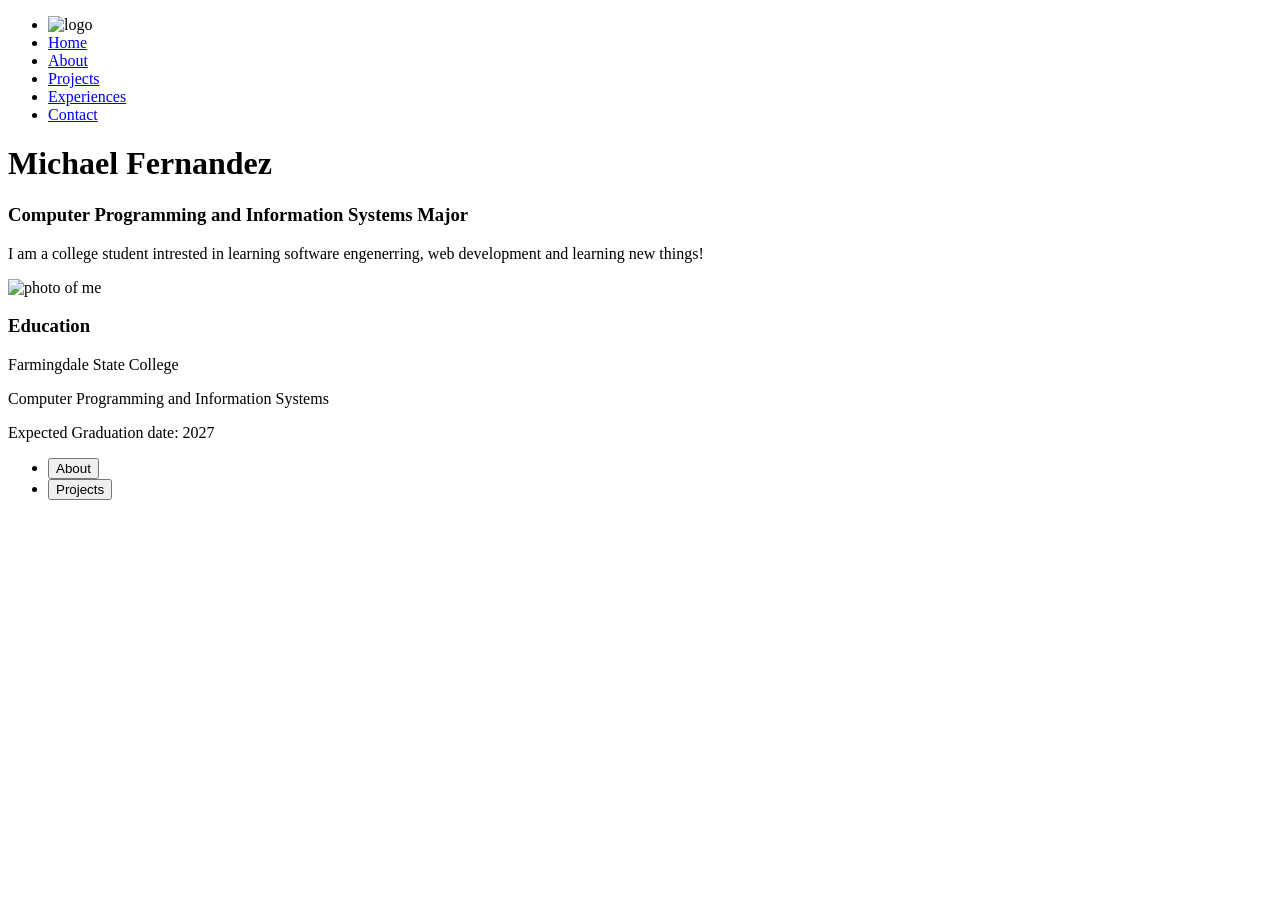
==== index.html @ 05ea20b8 "added content to index" ====
<!DOCTYPE html>
<html lang="en">
<head>
    <meta charset="UTF-8">
    <meta name="viewport" content="width=device-width, initial-scale=1.0">
    <title>Document</title>
    <!-- Link your CSS file below -->
    <link rel="stylesheet" href="style.css">
</head>
<body>
    <nav class = "navBar">  
        <ul>
            <li><img src = "" alt = "logo"></li>
            <li> <a href="index.html">Home</a></li>   
            <li><a href = "about.html">About</a></li>
            <li><a href = "projects.html">Projects</a></li>    
            <li><a href = "experiences.html">Experiences</a></li>    
            <li><a href = "contact.html">Contact</a></li>    
        </ul>    
    </nav>

    <!-- Your website content goes here -->
    <h1>Michael Fernandez</h1>
    <h3>Computer Programming and Information Systems Major</h3>
    <p>I am a college student intrested in learning software engenerring, web development and learning new things!</p>
    <img src = "" alt ="photo of me">

    <h3> Education</h3>
    <p> Farmingdale State College</p>
    <p>Computer Programming and Information Systems</p>
    <p>Expected Graduation date: 2027</p>

    <ul>
        <li> <button onclick="location.href = 'about.html';">About</button></li>
        <li> <button onclick="location.href = 'projects.html';">Projects</button></li>
    </ul>
    <!-- Link your JS file below -->
    <script src="script.js"></script>
</body>
</html>
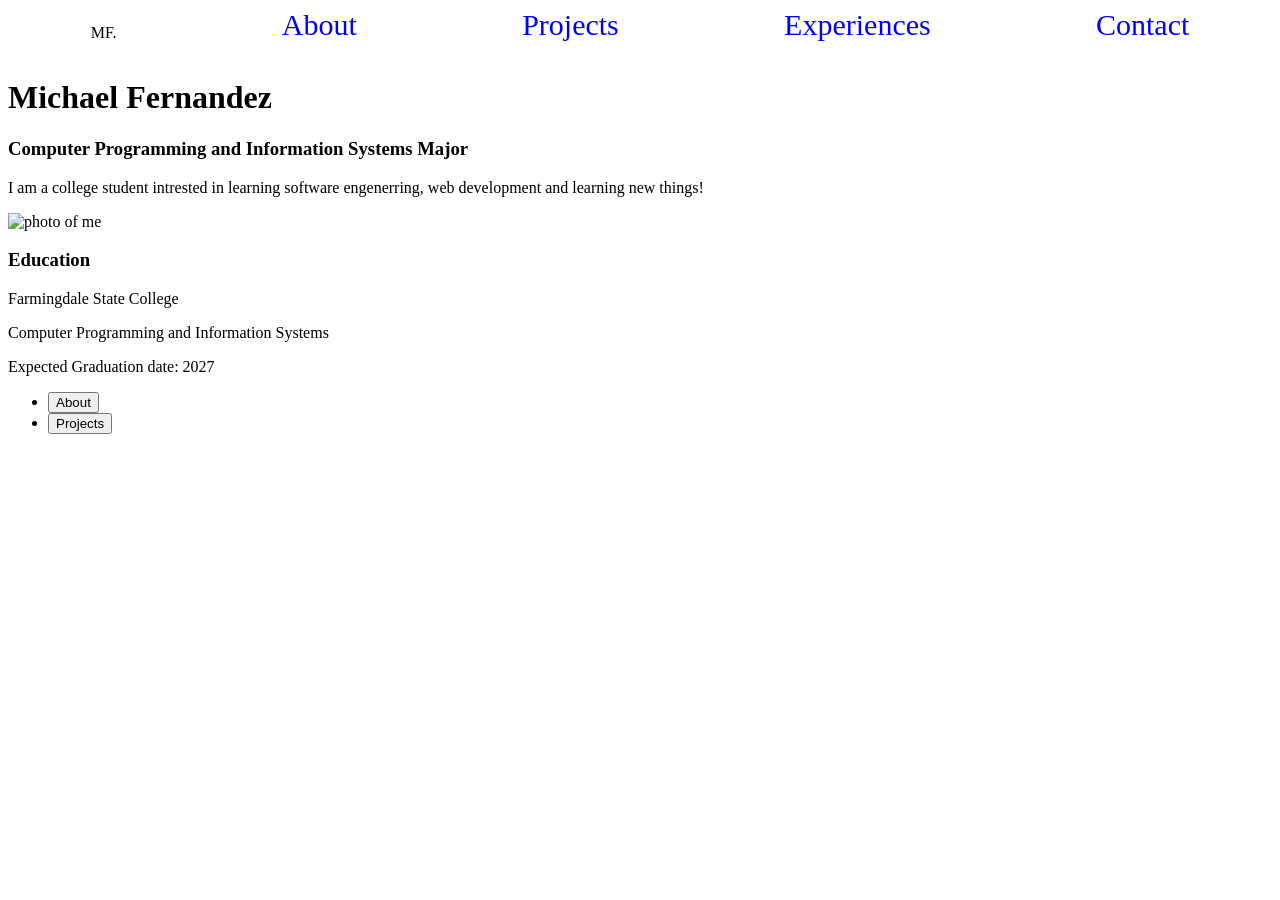
==== commit 4a1520db: "Fixed navbar/ started to style it" ====
--- a/index.html
+++ b/index.html
@@ -3,15 +3,14 @@
 <head>
     <meta charset="UTF-8">
     <meta name="viewport" content="width=device-width, initial-scale=1.0">
-    <title>Document</title>
+    <title>Michael Fernandez's Portfolio</title>
     <!-- Link your CSS file below -->
-    <link rel="stylesheet" href="style.css">
+    <link rel="stylesheet" href="styles.css">
 </head>
 <body>
-    <nav class = "navBar">  
-        <ul>
-            <li><img src = "" alt = "logo"></li>
-            <li> <a href="index.html">Home</a></li>   
+    <nav >  
+        <ul class = "navBar">
+            <li><p class = "logo">MF.</p></li>
             <li><a href = "about.html">About</a></li>
             <li><a href = "projects.html">Projects</a></li>    
             <li><a href = "experiences.html">Experiences</a></li>    
--- a/styles.css
+++ b/styles.css
@@ -0,0 +1,14 @@
+.navBar{
+  display: flex;
+  justify-content: space-around;
+  flex-direction: row;
+  list-style: none;
+  margin: 0px;
+  padding: 0px;
+}
+
+.navBar a {
+  color: blue;
+  font-size: 30px;
+  text-decoration: none;
+}
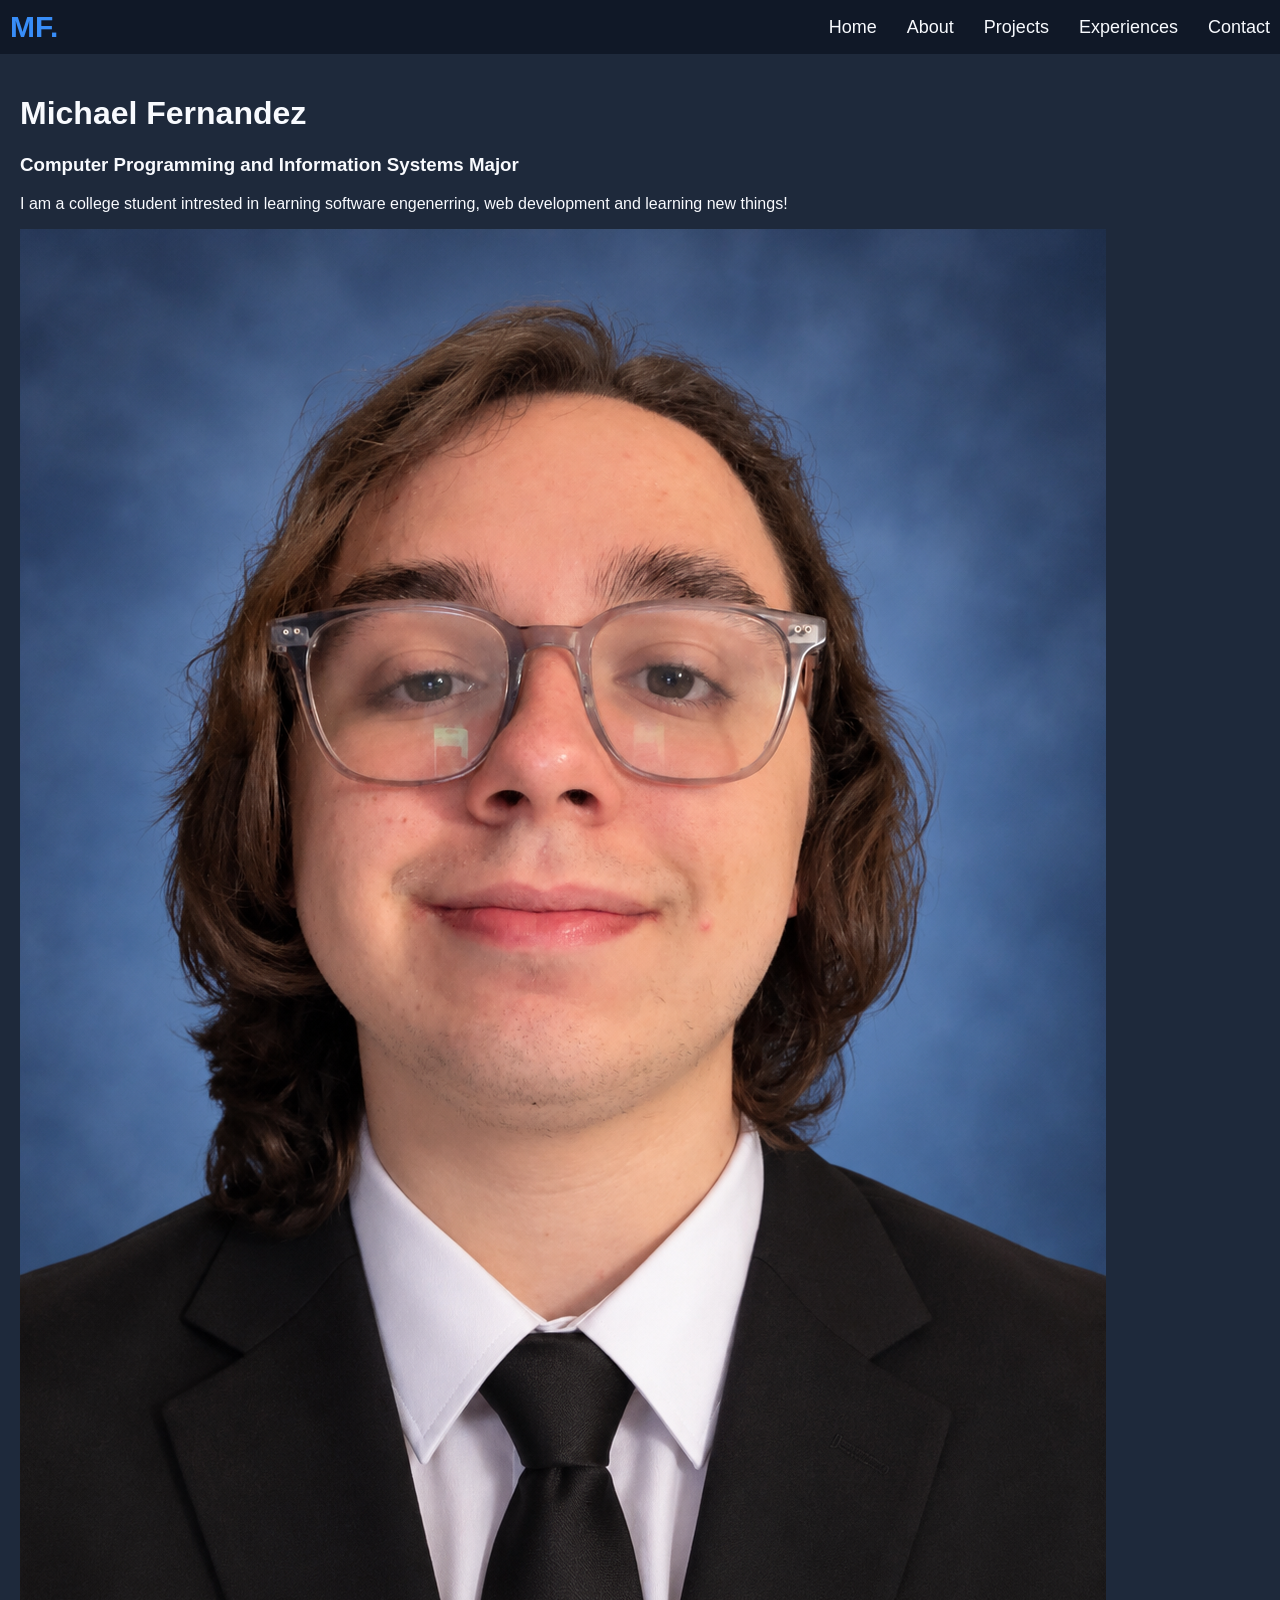
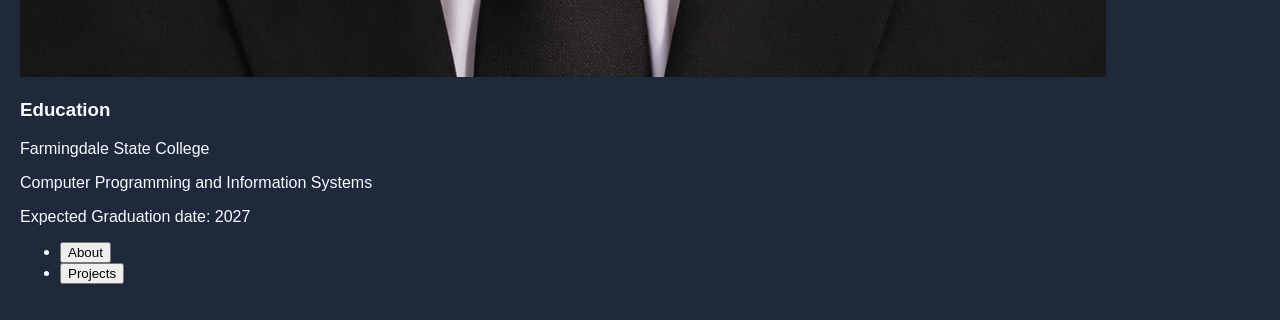
==== commit 493ffcbe: "finished styling nav bar" ====
--- a/index.html
+++ b/index.html
@@ -8,21 +8,22 @@
     <link rel="stylesheet" href="styles.css">
 </head>
 <body>
-    <nav >  
-        <ul class = "navBar">
-            <li><p class = "logo">MF.</p></li>
+    <nav class = "navBar" >  
+        <ul>
+            <li class = logo>MF.</li>
+            <li> <a href="index.html">Home</a></li>
             <li><a href = "about.html">About</a></li>
             <li><a href = "projects.html">Projects</a></li>    
             <li><a href = "experiences.html">Experiences</a></li>    
             <li><a href = "contact.html">Contact</a></li>    
         </ul>    
     </nav>
-
+    <main>
     <!-- Your website content goes here -->
     <h1>Michael Fernandez</h1>
     <h3>Computer Programming and Information Systems Major</h3>
     <p>I am a college student intrested in learning software engenerring, web development and learning new things!</p>
-    <img src = "" alt ="photo of me">
+    <img src = "images/yearbookPhoto.png" alt ="photo of me">
 
     <h3> Education</h3>
     <p> Farmingdale State College</p>
@@ -35,5 +36,6 @@
     </ul>
     <!-- Link your JS file below -->
     <script src="script.js"></script>
+    </main>
 </body>
 </html>
--- a/styles.css
+++ b/styles.css
@@ -1,14 +1,49 @@
-.navBar{
+main{
+  max-width: 1400px;
+  margin: auto;
+  padding: 20px;
+}
+
+body{
+    background-color: #1E293B;
+    margin: 0;
+    font-family: Arial, sans-serif;
+    color: #F8FAFE;
+}
+nav{
+    background-color: #101827;
+    
+}
+
+.navBar ul{
+  
   display: flex;
-  justify-content: space-around;
+  justify-content: flex-start;
+  align-items: center;
   flex-direction: row;
   list-style: none;
   margin: 0px;
-  padding: 0px;
+  padding: 10px;
+  gap: 30px;
 }
 
 .navBar a {
-  color: blue;
-  font-size: 30px;
+  color: #F8FAFE;
+  font-size: 18px;
   text-decoration: none;
-}+  transition: 0.5s;
+}
+.navBar a:visited {
+  color: #F8FAFE;
+}
+.navBar a:hover {
+  color: #388df8;
+}
+
+.navBar .logo{
+    font-size: 30px;
+    color: #388df8;
+    font-weight: bold;
+    margin-right: auto;
+}
+
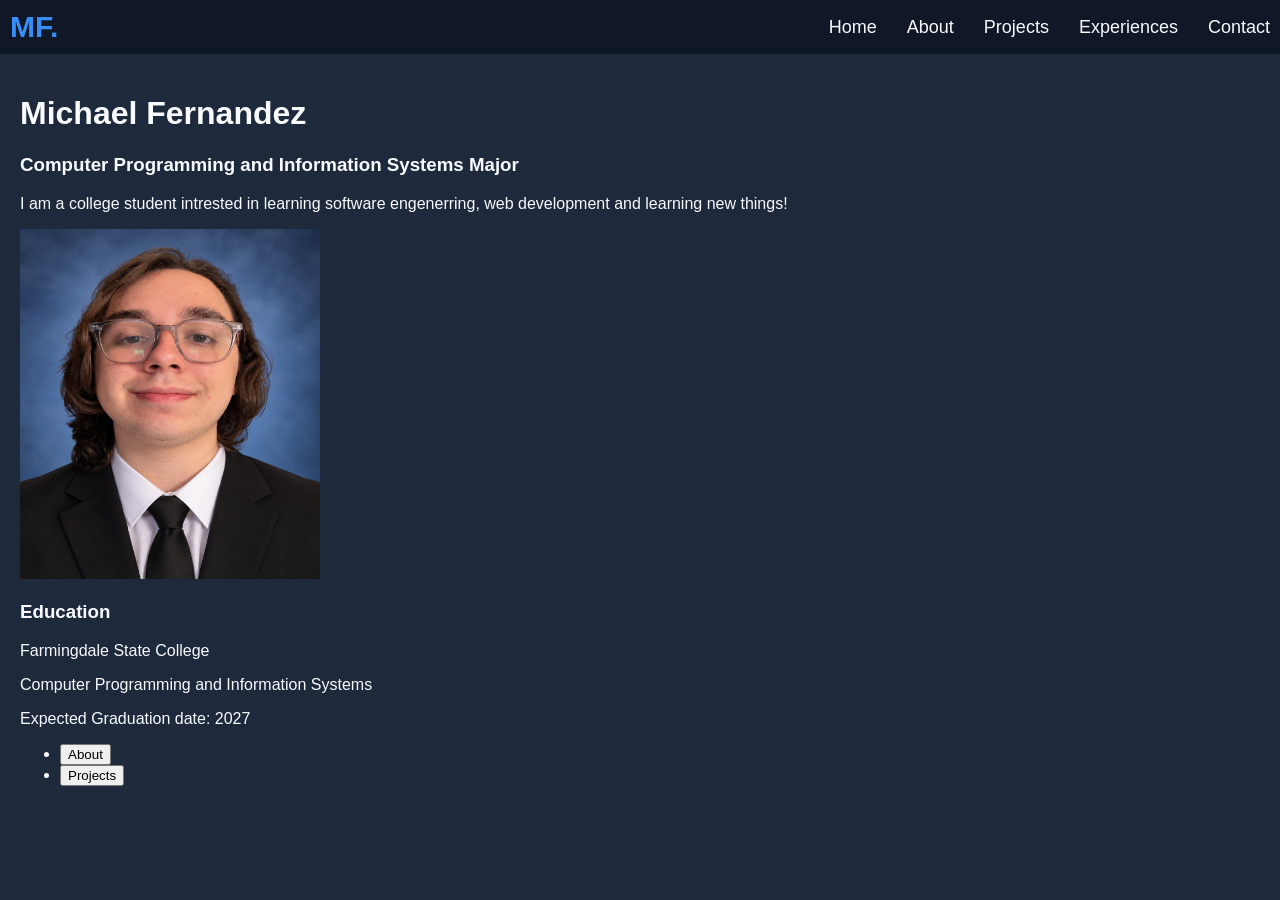
==== commit 8b04295d: "added images of me" ====
--- a/index.html
+++ b/index.html
@@ -23,7 +23,7 @@
     <h1>Michael Fernandez</h1>
     <h3>Computer Programming and Information Systems Major</h3>
     <p>I am a college student intrested in learning software engenerring, web development and learning new things!</p>
-    <img src = "images/yearbookPhoto.png" alt ="photo of me">
+    <img src = "images/yearbookPhoto.png" alt ="photo of me" width = 300px height = 350 px>
 
     <h3> Education</h3>
     <p> Farmingdale State College</p>
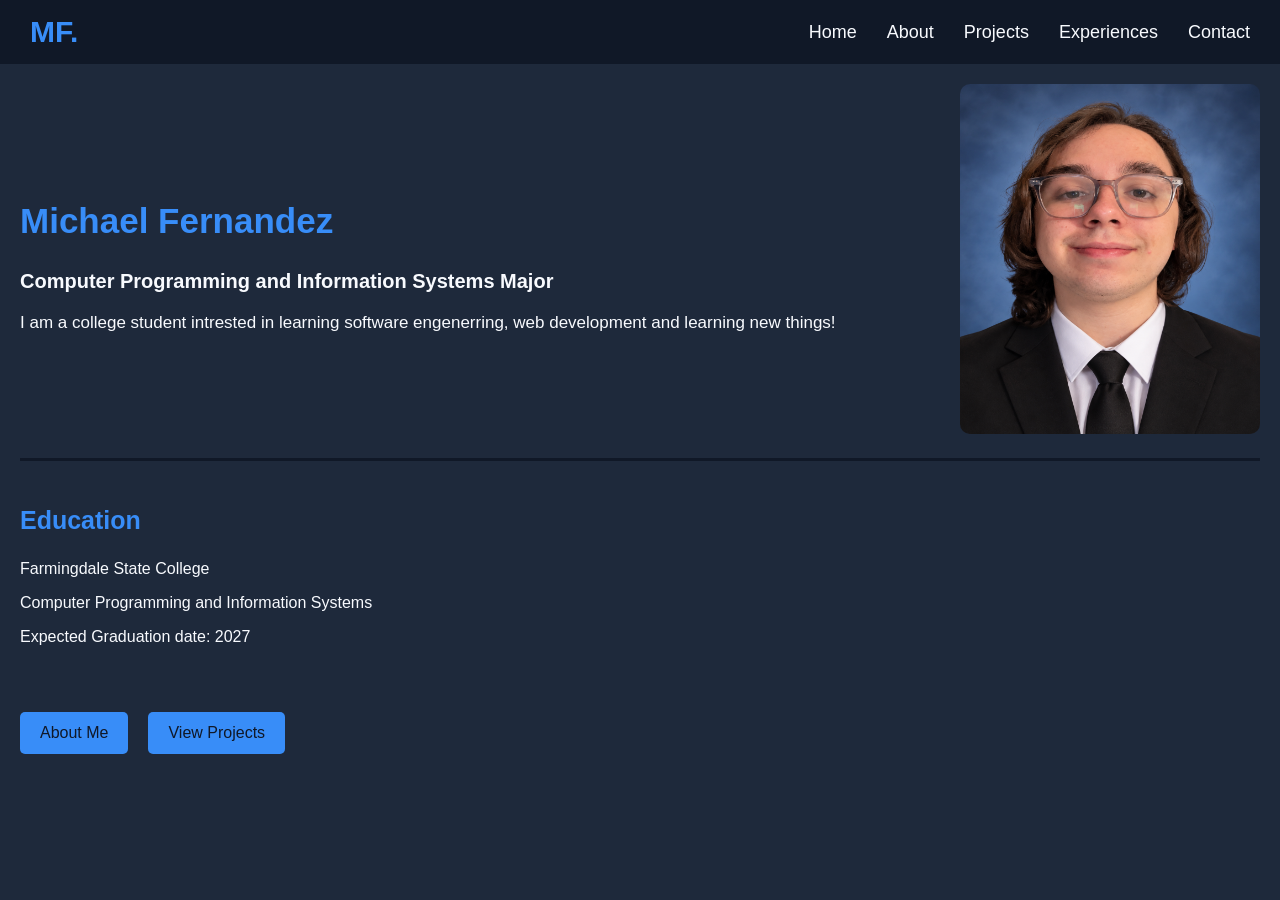
==== commit aeddc3d7: "finished styling index page" ====
--- a/index.html
+++ b/index.html
@@ -10,7 +10,7 @@
 <body>
     <nav class = "navBar" >  
         <ul>
-            <li class = logo>MF.</li>
+            <li class = "logo">MF.</li>
             <li> <a href="index.html">Home</a></li>
             <li><a href = "about.html">About</a></li>
             <li><a href = "projects.html">Projects</a></li>    
@@ -20,20 +20,28 @@
     </nav>
     <main>
     <!-- Your website content goes here -->
-    <h1>Michael Fernandez</h1>
-    <h3>Computer Programming and Information Systems Major</h3>
-    <p>I am a college student intrested in learning software engenerring, web development and learning new things!</p>
-    <img src = "images/yearbookPhoto.png" alt ="photo of me" width = 300px height = 350 px>
+     <section class = "intro">
+        <div class = "introText">
+            <h1>Michael Fernandez</h1>
+            <h3>Computer Programming and Information Systems Major</h3>
+            <p>I am a college student intrested in learning software engenerring, web development and learning new things!</p>
+        </div>
+        <div class = "yearbookPhoto">
+            <img src = "images/yearbookPhoto.png" alt ="photo of me" width = "300" height = "350">
+        </div>
+     </section>
+     
+     <section class = "education">
+        <h3> Education</h3>
+        <p>Farmingdale State College</p>
+        <p>Computer Programming and Information Systems</p>
+        <p>Expected Graduation date: 2027</p>
+    </section>
 
-    <h3> Education</h3>
-    <p> Farmingdale State College</p>
-    <p>Computer Programming and Information Systems</p>
-    <p>Expected Graduation date: 2027</p>
-
-    <ul>
-        <li> <button onclick="location.href = 'about.html';">About</button></li>
-        <li> <button onclick="location.href = 'projects.html';">Projects</button></li>
-    </ul>
+    <section class="buttons">
+        <a href="about.html" class="button">About Me</a>
+        <a href="projects.html" class="button">View Projects</a>
+    </section>
     <!-- Link your JS file below -->
     <script src="script.js"></script>
     </main>
--- a/styles.css
+++ b/styles.css
@@ -23,7 +23,7 @@
   flex-direction: row;
   list-style: none;
   margin: 0px;
-  padding: 10px;
+  padding: 15px 30px;
   gap: 30px;
 }
 
@@ -47,3 +47,65 @@
     margin-right: auto;
 }
 
+
+
+.intro{
+    display: flex;
+    justify-content: space-between;
+    align-items: center;
+    gap: 40px;
+}
+
+.intro h1{
+    font-size: 35px;
+    color: #388df8;
+}
+
+.intro h3{
+    font-size: 20px;
+}
+
+.intro p {
+    font-size: 17px;
+}
+
+.yearbookPhoto img {
+    border-radius: 10px;
+}
+
+.education{
+    margin-top: 20px;
+    border-top: 3px solid #101827;
+    padding: 20px 0px;
+    
+}
+
+.education h3{
+    font-size: 25px;
+    color: #388df8;
+}
+
+
+
+.buttons{
+    display: flex;
+    gap: 20px;
+    margin-top: 30px;
+}
+
+.button{
+    background-color:#388df8;
+    color:#101827;
+    text-decoration: none;
+    border-radius: 5px;
+    padding: 12px 20px;
+    transition: 0.3s ease;
+}
+
+.buttons a:hover{
+    color: #F8FAFE;
+    background-color: #2563EB;
+}
+
+
+
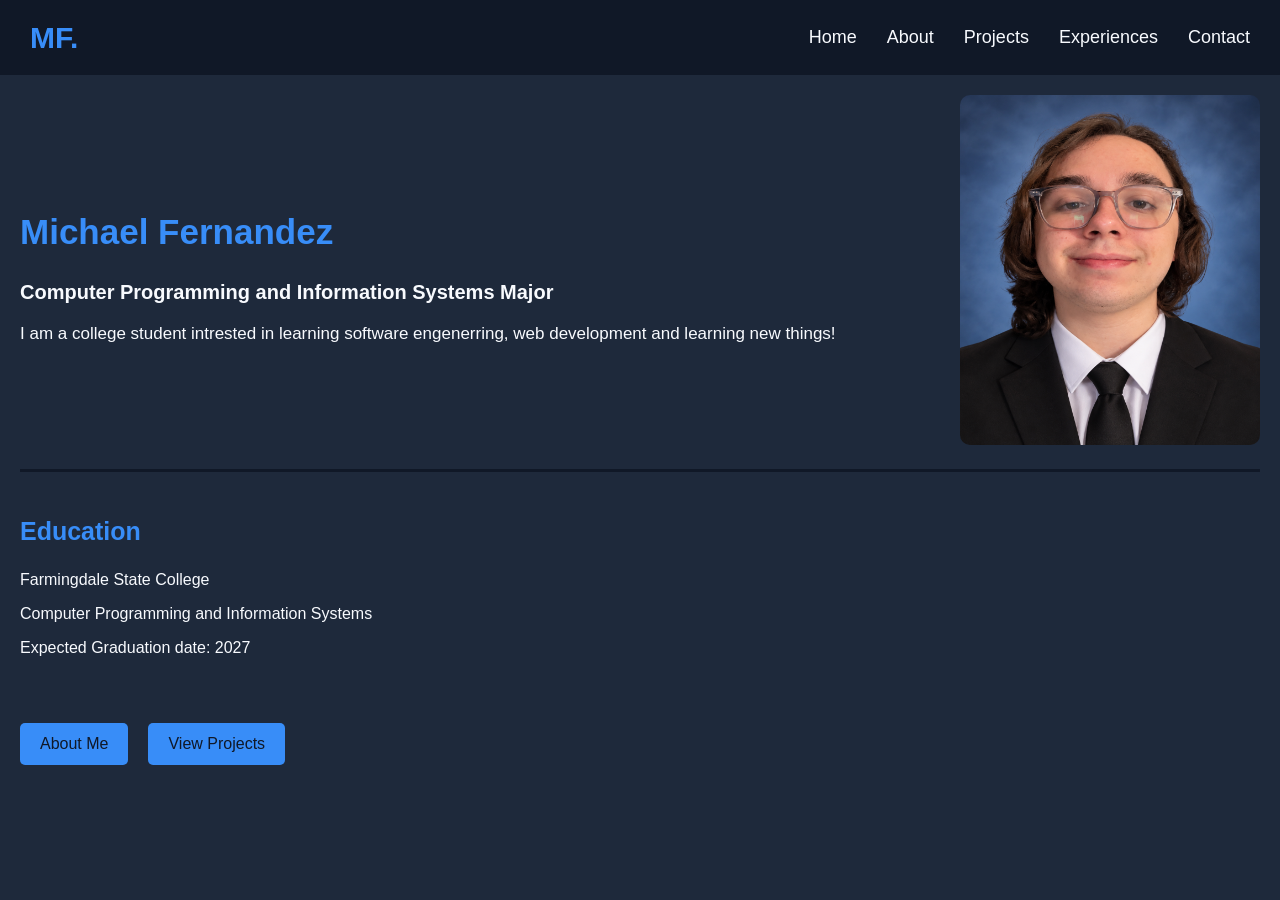
==== commit a2d09f2c: "added comments" ====
--- a/index.html
+++ b/index.html
@@ -8,6 +8,7 @@
     <link rel="stylesheet" href="styles.css">
 </head>
 <body>
+     <!-- Navigation bar used to move between the five portfolio pages -->
     <nav class = "navBar" >  
         <ul>
             <li class = "logo">MF.</li>
@@ -18,19 +19,24 @@
             <li><a href = "contact.html">Contact</a></li>    
         </ul>    
     </nav>
+
+    <!-- Main content of the homepage -->
     <main>
-    <!-- Your website content goes here -->
+    <!-- A little introduction about myself-->
      <section class = "intro">
         <div class = "introText">
-            <h1>Michael Fernandez</h1>
+            <h1 class = "title">Michael Fernandez</h1>
             <h3>Computer Programming and Information Systems Major</h3>
             <p>I am a college student intrested in learning software engenerring, web development and learning new things!</p>
         </div>
+
+        <!-- A professional photo of myself-->
         <div class = "yearbookPhoto">
             <img src = "images/yearbookPhoto.png" alt ="photo of me" width = "300" height = "350">
         </div>
      </section>
      
+     <!-- A small section for my education-->
      <section class = "education">
         <h3> Education</h3>
         <p>Farmingdale State College</p>
@@ -38,6 +44,7 @@
         <p>Expected Graduation date: 2027</p>
     </section>
 
+    <!-- Buttons that link to other pages-->
     <section class="buttons">
         <a href="about.html" class="button">About Me</a>
         <a href="projects.html" class="button">View Projects</a>
--- a/styles.css
+++ b/styles.css
@@ -56,11 +56,6 @@
     gap: 40px;
 }
 
-.intro h1{
-    font-size: 35px;
-    color: #388df8;
-}
-
 .intro h3{
     font-size: 20px;
 }
@@ -85,7 +80,10 @@
     color: #388df8;
 }
 
-
+.button:hover{
+    color: #F8FAFE;
+    background-color: #2563EB;
+}
 
 .buttons{
     display: flex;
@@ -102,10 +100,206 @@
     transition: 0.3s ease;
 }
 
-.buttons a:hover{
+
+.aboutMe h3{
+    font-size: 25px;
+}
+
+.aboutMe p{
+    font-size: 18px;
+    line-height: 1.5;
+}
+
+.skills{
+    margin-top: 40px;
+    border-top: 3px solid #101827;
+    padding-top: 20px;
+}
+
+.skills h2{
+    color: #388df8;
+    font-size: 25px;
+}
+
+.skillsContainer{
+    display: flex;
+    flex-wrap: wrap;
+    gap: 20px;
+}
+
+.skillsCategory{
+    background-color: #101827;
+    padding: 20px;
+    border-radius: 10px;
+    flex: 1 1 40%;
+    transition: 0.3s ease;
+    
+}
+
+.skillsCategory:hover {
+    background-color: #334155;
+}
+
+.skillsCategory h3{
+    color:#388df8 ;
+    font-size: 20px;
+}
+
+.skillsCategory li {
+    margin-bottom: 10px;
+}
+
+.projectsContainer{
+    display: flex;
+    flex-wrap: wrap;
+    gap: 20px;
+}
+
+.projectCard{
+    background-color: #101827;
+    padding: 20px;
+    border-radius: 10px;
+    flex: 1 1 40%;
+    transition: 0.3s ease;
+
+}
+
+.projectCard img {
+    width: 100%;
+    height: 350px;
+    object-fit: contain;
+    border-radius: 10px;
+}
+
+.projectCard p {
+    font-size: 17px;
+    line-height: 1.5;
     color: #F8FAFE;
+}
+
+.projectCard h2{
+    font-size: 25px;
+    color: #388df8;
+}
+
+.projectCard:hover {
+    background-color: #334155;
+}
+
+.title{
+    color: #388df8;
+    font-size: 35px;
+}
+
+.expirence{
+    display: flex;
+    gap: 20px;
+}
+
+.expirCard{
+    background-color: #101827;
+    padding: 20px;
+    border-radius: 10px;
+    flex: 1 1 40%;
+    transition: 0.3s ease;
+}
+
+.expirCard:hover{
+    background-color: #334155;
+}
+
+.expirCard h2 {
+    font-size: 25px;
+    color: #388df8;
+}
+
+.expirCard p, li {
+    font-size: 17px;
+    line-height: 1.5;
+    color: #F8FAFE;
+}
+
+/*  Styles the contact page*/
+
+.contactContainer {
+    display: flex;
+    gap: 30px;
+    margin-top: 30px;
+}
+
+.contactInfo,
+.contactFormSection {
+    flex: 1;
+}
+
+.contactInfo h2,
+.contactFormSection h2 {
+    color: #388df8;
+    font-size: 25px;
+}
+
+.contactInfo p {
+    font-size: 17px;
+    line-height: 1.5;
+}
+
+.contactCard {
+    background-color: #101827;
+    padding: 20px;
+    border-radius: 10px;
+    margin-top: 20px;
+}
+
+.contactCard h3 {
+    color: #388df8;
+}
+
+.contactFormSection {
+    background-color: #101827;
+    padding: 25px;
+    border-radius: 10px;
+}
+
+.contactForm {
+    display: flex;
+    flex-direction: column;
+    gap: 12px;
+}
+
+.contactForm input,
+.contactForm textarea {
+    background-color: #1E293B;
+    color: #F8FAFC;
+    border: 1px solid #475569;
+    border-radius: 5px;
+    padding: 12px;
+    font-size: 16px;
+    font-family: Arial, sans-serif;
+}
+
+.contactForm input:focus,
+.contactForm textarea:focus {
+    outline: 2px solid #388df8;
+}
+
+.contactForm button {
+    background-color: #388df8;
+    color: #101827;
+    padding: 12px 20px;
+    border: none;
+    border-radius: 5px;
+    font-size: 16px;
+    cursor: pointer;
+    transition: 0.3s;
+}
+
+.contactForm button:hover {
     background-color: #2563EB;
-}
-
-
-
+    color: #F8FAFC;
+}
+
+.contactFormSection h3 {
+    color: #388df8;
+    font-size: 25px;
+}
+
